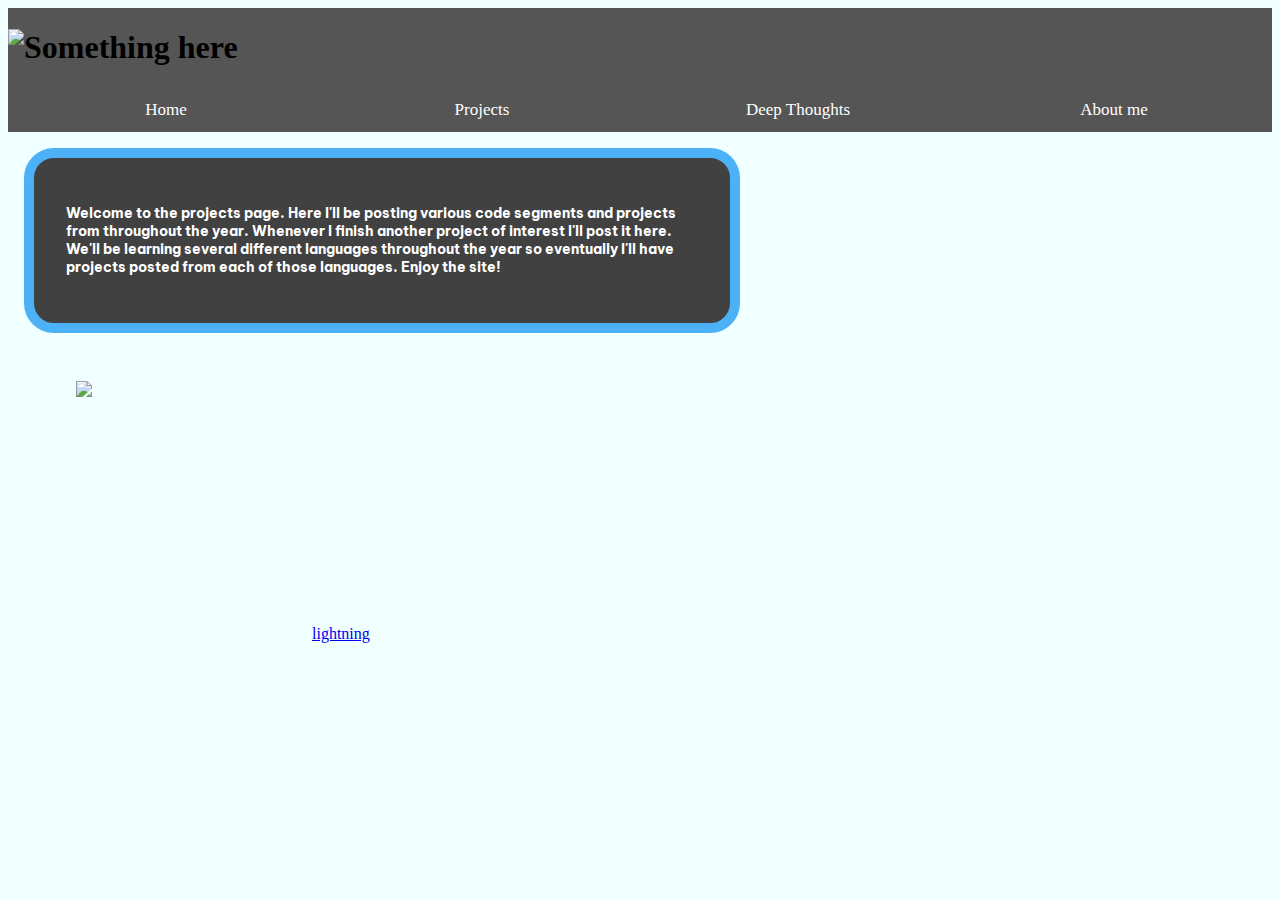
==== pages/Projects.html @ 0ae073c0 "Add files via upload" ====
<!DOCTYPE html>
<html>
<head>
	<title>NamePortfolio</title>
     <link rel="stylesheet" type="text/css" href="../css/styles.css">
       <link rel="stylesheet" type="text/css" href="../css/reset.css">
        <link href="https://fonts.googleapis.com/css?family=Be+Vietnam&display=swap" rel="stylesheet">
    <script  src="../processing.js"></script>
    
</head>
<body bgcolor="green">
	<header>
        <div class="navbar">
            <h1><img id="bannerimg" src="../images/Untitled.png" alt="Something here"></h1>
            <a href="../index.html">Home</a>
            <a>Projects</a>
            <a href="../pages/DeepThughts.html">Deep Thoughts</a>
             <a href="../pages/Aboutme.html">About me</a>
        </div>
   <div class="box">
        <p>Welcome to the projects page. Here I'll be posting various code segments and projects from throughout the year. Whenever I finish another project of interest I'll post it here. We'll be learning several different languages throughout the year so eventually I'll have projects posted from each of those languages. Enjoy the site! </p> 
     </div>
     <div class="pic">
         <img src="../images/ireland.png">
     </div>
    </header>
    
    <canvas data-processing-sources="../lightning_2/lightning_2.pde"></canvas>
    <a href="lightning/index.html">lightning</a>
    	
</body>
</html>
---- css/styles.css ----
body{
    background-color: azure
}


/* Style the navigation menu */
.navbar {
    width: 100%;
    background-color: #555;
    overflow: auto;
}

/* Navigation links */
/* Style the navigation menu */
.navbar {
    width: 100%;
    background-color: #555;
    overflow: auto;
}

/* Navigation links */
.navbar a {
    float: left;
    padding-top: 12px;
    padding-bottom: 12px;
    color: white;
    text-decoration: none;
    font-size: 17px;
    width: 25%;
    /* Four equal-width links. If you have two links, use 50%, and 33.33% for three links, etc.. */
    text-align: center;
    /* If you want the text to be centered */
}

/* Add a background color on mouse-over */
.navbar a:hover {
    background-color: #000;
}

/* Style the current/active link */
.navbar a:active {
    background-color: #4CAF50;
}

#bannerimg {
    width: 100%;
    height: auto;
}
}

h1,
h2,
h3,
h4,
h5,
h6 {
    font-family: "Helvetica", "Arial", sans-serif;
    font-size: 24pt;
    color: yellow;
}

li {
    list-style-position: inside;
}

.pic {
    position: relative;
    width: 20%;
    margin: 3rem;
    top: -20px;
    right: -px;
    padding: 20px;
    
    

}

.box {
    position: relative;
    width: 50%;
    margin: 1rem;
    padding: 2rem;
    color: #FFF;
    font-size: .9rem;
    font-weight: bold;
    text-align: left;
    border-width: 10px;
    border-radius: 30px;
    border-color: #4CB1F7;
    border-style: solid;
    background-color: #414141;
    font-family: 'Be Vietnam', sans-serif;
}

.pbox {
    position: relative;
    width: 50%;
    margin: 1rem;
    padding: 2rem;
    color: #FFF;
    font-size: .9rem;
    font-weight: bold;
    text-align: left;
    border-width: 10px;
    border-radius: 30px;
    border-color: #4CB1F7;
    border-style: dotted;
    background-color: #414141;
    font-family: 'Be Vietnam', sans-serif;
}

.yellow-box {
    position: absolute;
    width: 8%;
    margin: 1rem;
    padding: 1rem;
    border-color: red;
    background-color: yellow;
    border-width: 6px;
    border-radius: 5px;
    border-style: ridge;
    font-size: .9rem;
    font-weight: bold;
    text-align: left;
    top: 620px;
    left: 80px;
}

.footer {
    position: relative;
    margin-left: auto;
    margin-right: auto;
    top: 890px;
    right: 10px;
    border: 6px solid #ffcc00;
}

iframe {
    height: 660px;
    width: 650px;
}
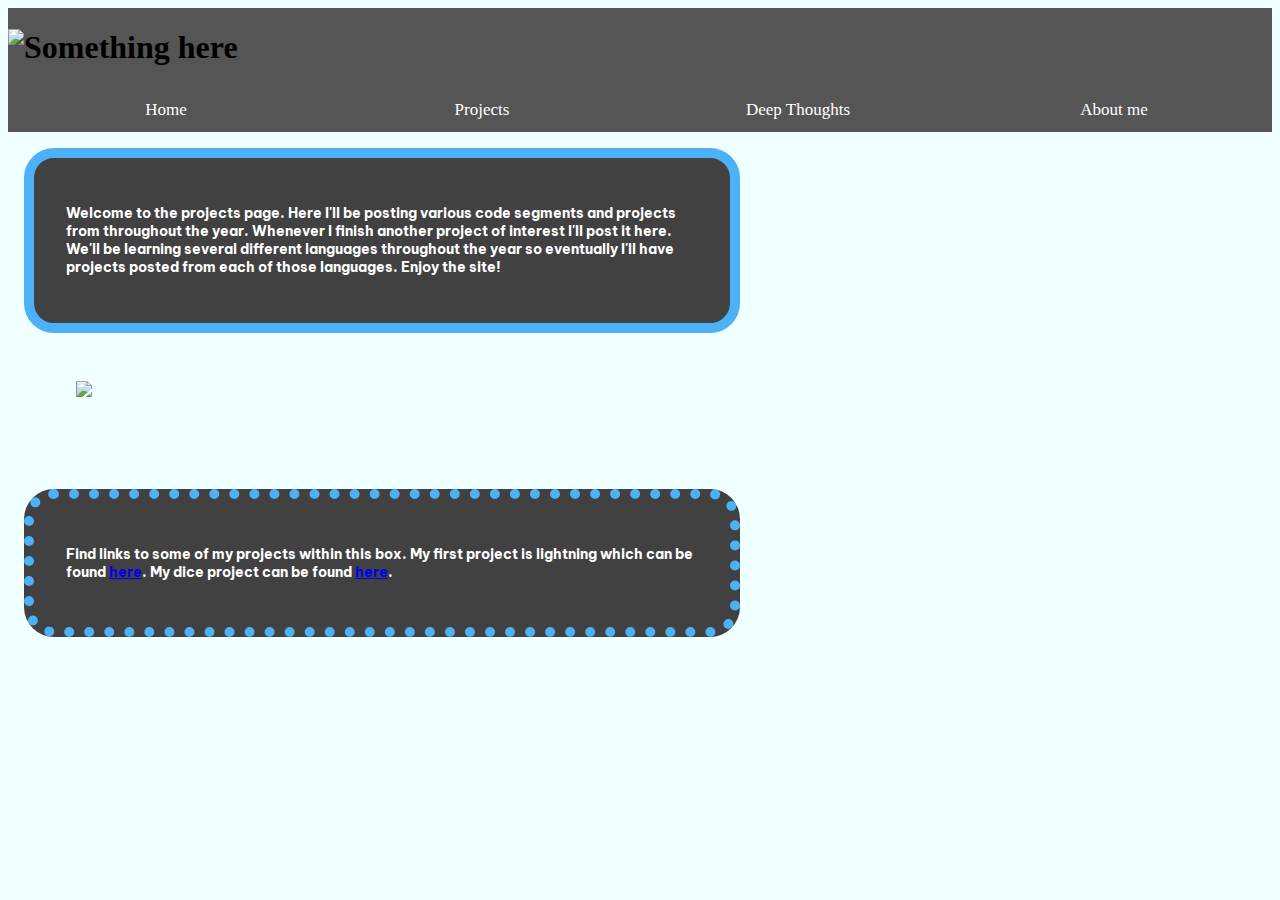
==== commit 80ee5b00: "Add files via upload" ====
--- a/pages/Projects.html
+++ b/pages/Projects.html
@@ -25,8 +25,11 @@
      </div>
     </header>
     
-    <canvas data-processing-sources="../lightning_2/lightning_2.pde"></canvas>
-    <a href="lightning/index.html">lightning</a>
-    	
+    
+
+    
+    	<div class="pbox">
+            <p>Find links to some of my projects within this box. My first project is lightning which can be found <a href="lightning/index.html">here</a>. My dice project can be found <a href="dice/index.html">here</a>.</p> 
+     </div>
 </body>
 </html>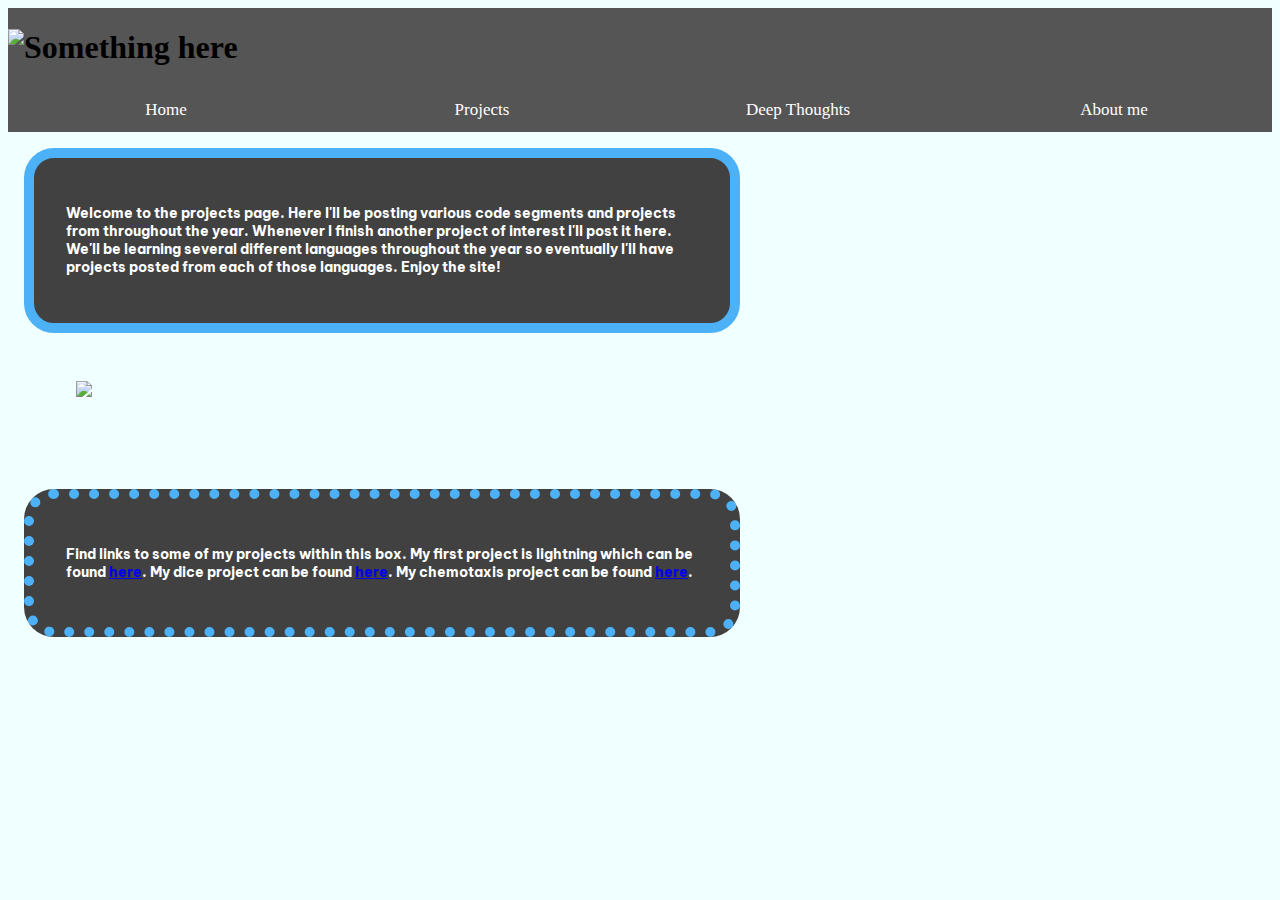
==== commit 63439146: "Add files via upload" ====
--- a/pages/Projects.html
+++ b/pages/Projects.html
@@ -29,7 +29,7 @@
 
     
     	<div class="pbox">
-            <p>Find links to some of my projects within this box. My first project is lightning which can be found <a href="lightning/index.html">here</a>. My dice project can be found <a href="dice/index.html">here</a>.</p> 
+            <p>Find links to some of my projects within this box. My first project is lightning which can be found <a href="lightning/index.html">here</a>. My dice project can be found <a href="dice/index.html">here</a>. My chemotaxis project can be found <a href="chemo/index.html">here</a>.</p>
      </div>
 </body>
 </html>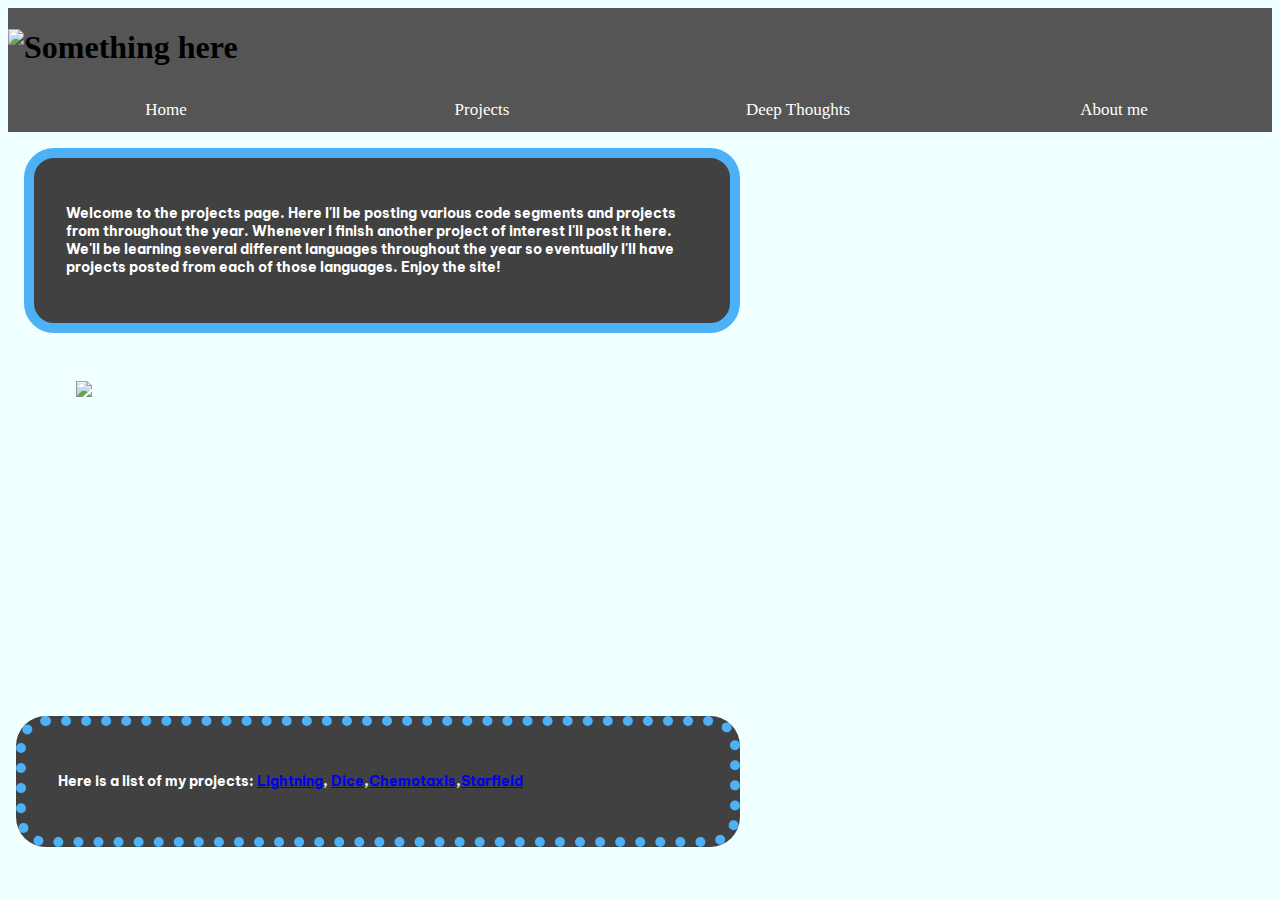
==== commit e06b8088: "Add files via upload" ====
--- a/pages/Projects.html
+++ b/pages/Projects.html
@@ -29,7 +29,7 @@
 
     
     	<div class="pbox">
-            <p>Find links to some of my projects within this box. My first project is lightning which can be found <a href="lightning/index.html">here</a>. My dice project can be found <a href="dice/index.html">here</a>. My chemotaxis project can be found <a href="chemo/index.html">here</a>.</p>
+            <p>Here is a list of my projects:  <a href="lightning/index.html">Lightning</a>, <a href="dice/index.html">Dice</a>,<a href="chemo/index.html">Chemotaxis</a>,<a href="starfield/index.html">Starfield</a></p>
      </div>
 </body>
 </html>--- a/css/styles.css
+++ b/css/styles.css
@@ -93,6 +93,24 @@
 }
 
 .pbox {
+    position: absolute;
+    width: 50%;
+    margin: 1rem;
+    padding: 2rem;
+    color: #FFF;
+    font-size: .9rem;
+    font-weight: bold;
+    text-align: left;
+    border-width: 10px;
+    border-radius: 30px;
+    border-color: #4CB1F7;
+    border-style: dotted;
+    background-color: #414141;
+    font-family: 'Be Vietnam', sans-serif;
+    top: 700px;
+    left: 0px;
+}
+.pbox2 {
     position: relative;
     width: 50%;
     margin: 1rem;
@@ -107,6 +125,7 @@
     border-style: dotted;
     background-color: #414141;
     font-family: 'Be Vietnam', sans-serif;
+    
 }
 
 .yellow-box {
@@ -140,3 +159,21 @@
     width: 650px;
 }
 
+.flex-container{
+    display:flex;
+    flex-flow:row nowrap;
+    flex-direction:row;
+    justify-content:space-evenly;
+    border:5px solid #42352c;
+}
+.child1{
+    flex-basis:10%;
+    padding:1rem;
+    height:10%;
+}
+.child2{
+    flex-basis:20%;
+    padding:1rem;
+    height:10%;
+    margin: .5%;
+}